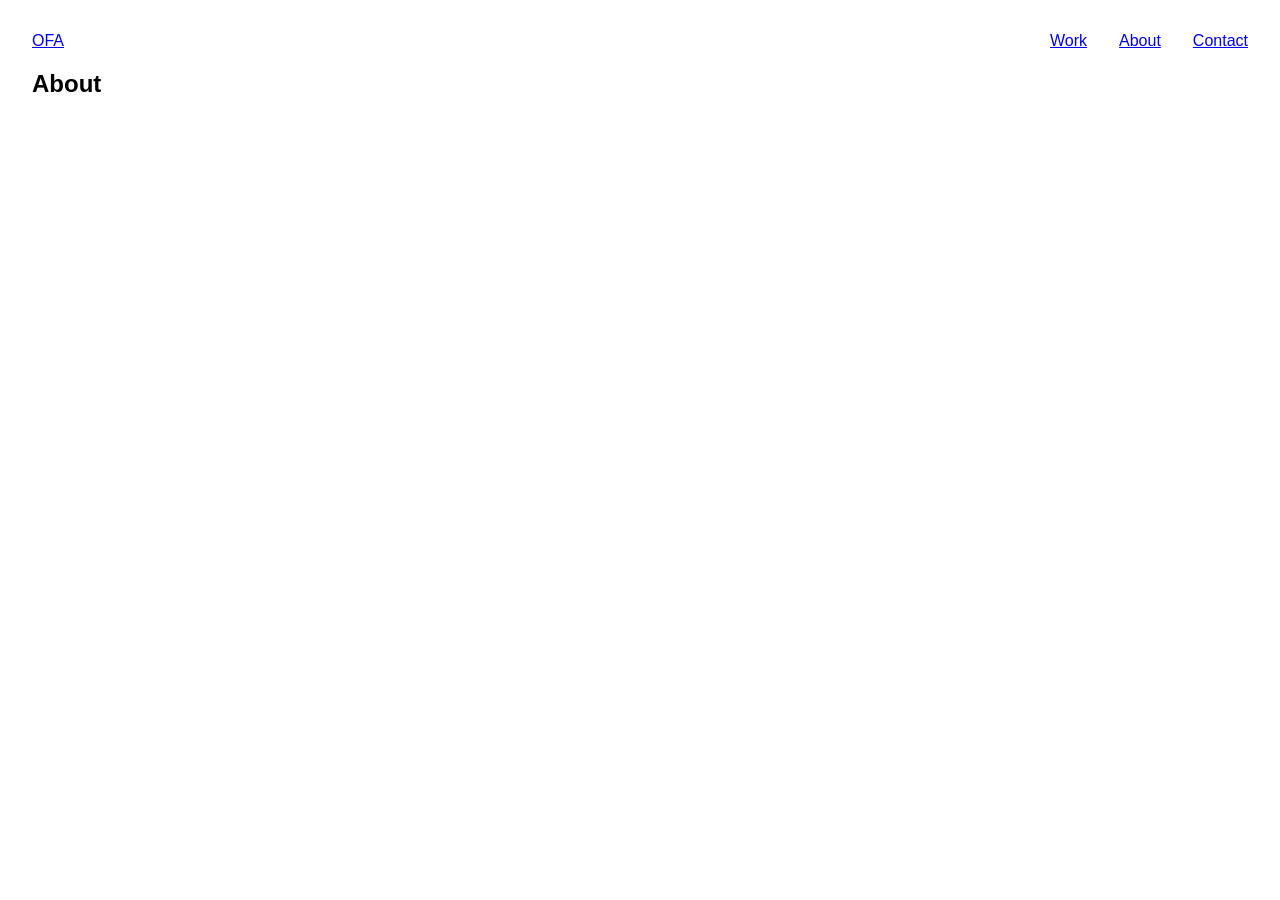
==== about.html @ 55283eb0 "Add work, about and contact pages Co-Authored-By: Claude Opus 5.5 <noreply@anthropic.com>" ====
<!DOCTYPE html>
<html lang="en">
<head>
  <meta charset="UTF-8">
  <meta name="viewport" content="width=device-width, initial-scale=1.0">
  <title>About · Our Future Agency</title>
  <link rel="stylesheet" href="styles.css">
</head>
<body>

  <header>
    <a href="index.html">OFA</a>
    <nav aria-label="Main">
      <ul>
        <li><a href="work.html">Work</a></li>
        <li><a href="about.html" aria-current="page">About</a></li>
        <li><a href="contact.html">Contact</a></li>
      </ul>
    </nav>
  </header>

  <main>
    <section>
      <h1>About</h1>
    </section>
  </main>

</body>
</html>
---- styles.css ----
body {
  font-family: sans-serif;
  margin: 2rem;
}

header, nav {}

header {
  display: flex;
  justify-content: space-between; // Put leftover space between the children, so the first sits at the left edge and the second sits are the right edge

}

nav ul {
  list-style: none;
  margin: 0;
  padding: 0;
  display: flex;
  gap: 2rem;
}
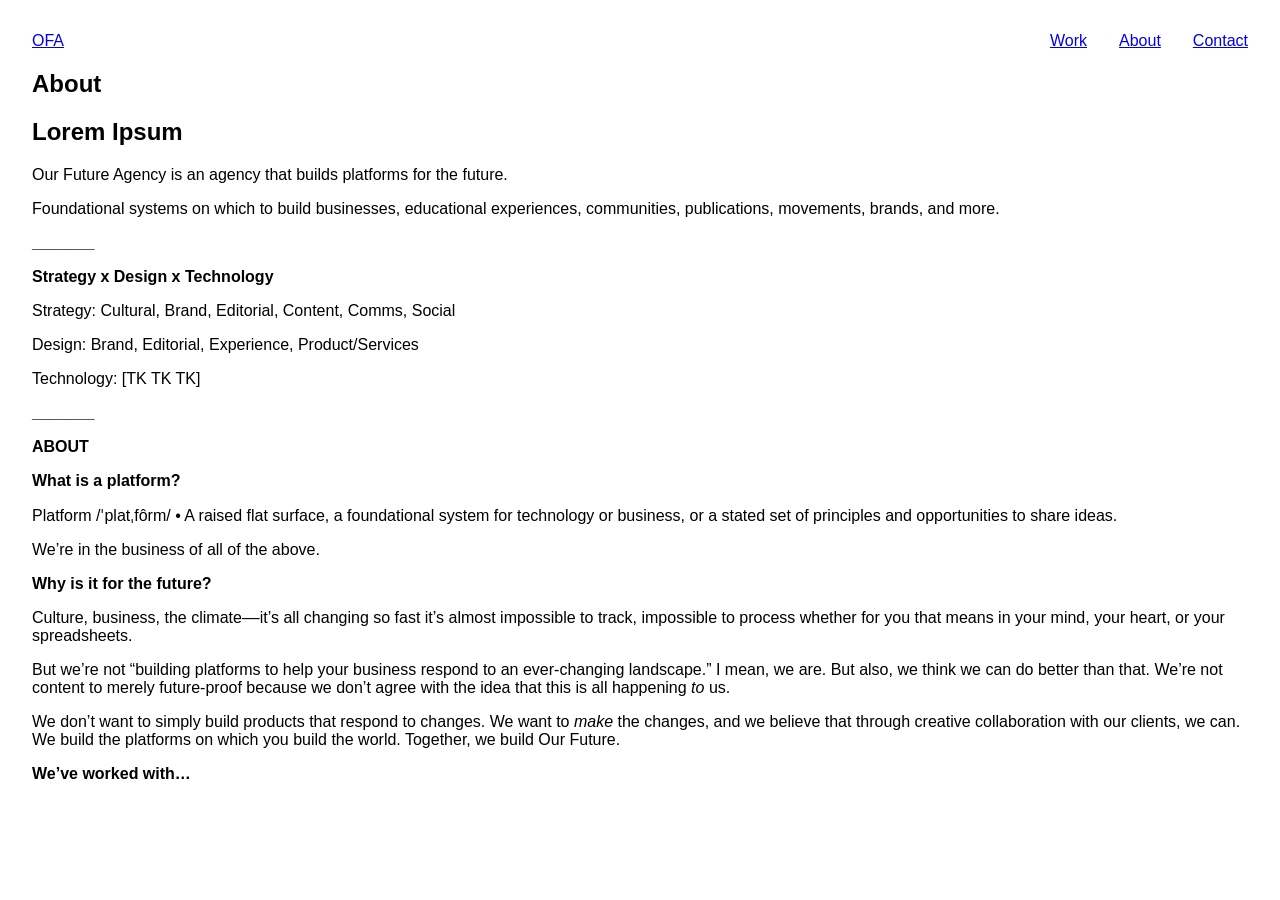
==== commit b746a96a: "Build pages from Google Doc" ====
--- a/about.html
+++ b/about.html
@@ -7,6 +7,7 @@
   <link rel="stylesheet" href="styles.css">
 </head>
 <body>
+<!-- Generated from the OFA Website Copy Google Doc by scripts/build-pages.py. Edit the doc, not this file. -->
 
   <header>
     <a href="index.html">OFA</a>
@@ -23,6 +24,27 @@
     <section>
       <h1>About</h1>
     </section>
+
+    <section class="lorem-ipsum">
+      <h2>Lorem Ipsum</h2>
+      <p>Our Future Agency is an agency that builds platforms for the future.</p>
+      <p>Foundational systems on which to build businesses, educational experiences, communities, publications, movements, brands, and more.</p>
+      <p><strong>_______</strong></p>
+      <p><strong>Strategy x Design x Technology</strong></p>
+      <p>Strategy: Cultural, Brand, Editorial, Content, Comms, Social</p>
+      <p>Design: Brand, Editorial, Experience, Product/Services</p>
+      <p>Technology: [TK TK TK]</p>
+      <p><strong>_______</strong></p>
+      <p><strong>ABOUT</strong></p>
+      <p><strong>What is a platform?</strong></p>
+      <p>Platform /ˈplatˌfôrm/ • A raised flat surface, a foundational system for technology or business, or a stated set of principles and opportunities to share ideas.</p>
+      <p>We’re in the business of all of the above.</p>
+      <p><strong>Why is it for the future?</strong></p>
+      <p>Culture, business, the climate––it’s all changing so fast it’s almost impossible to track, impossible to process whether for you that means in your mind, your heart, or your spreadsheets.</p>
+      <p>But we’re not “building platforms to help your business respond to an ever-changing landscape.” I mean, we are. But also, we think we can do better than that. We’re not content to merely future-proof because we don’t agree with the idea that this is all happening <em>to </em>us.</p>
+      <p>We don’t want to simply build products that respond to changes. We want to <em>make</em> the changes, and we believe that through creative collaboration with our clients, we can. We build the platforms on which you build the world. Together, we build Our Future.</p>
+      <p><strong>We’ve worked with…</strong></p>
+    </section>
   </main>
 
 </body>
--- a/styles.css
+++ b/styles.css
@@ -21,3 +21,24 @@
 
 
 
+/* Hidden on screen but still read by screen readers */
+.visually-hidden {
+  position: absolute;
+  width: 1px;
+  height: 1px;
+  margin: -1px;
+  padding: 0;
+  overflow: hidden;
+  clip: rect(0 0 0 0);
+  white-space: nowrap;
+  border: 0;
+}
+
+/* Images and videos shrink to fit inside the window, keeping their proportions */
+img,
+video {
+  max-width: 100%;
+  max-height: 90vh;
+  width: auto;
+  height: auto;
+}
